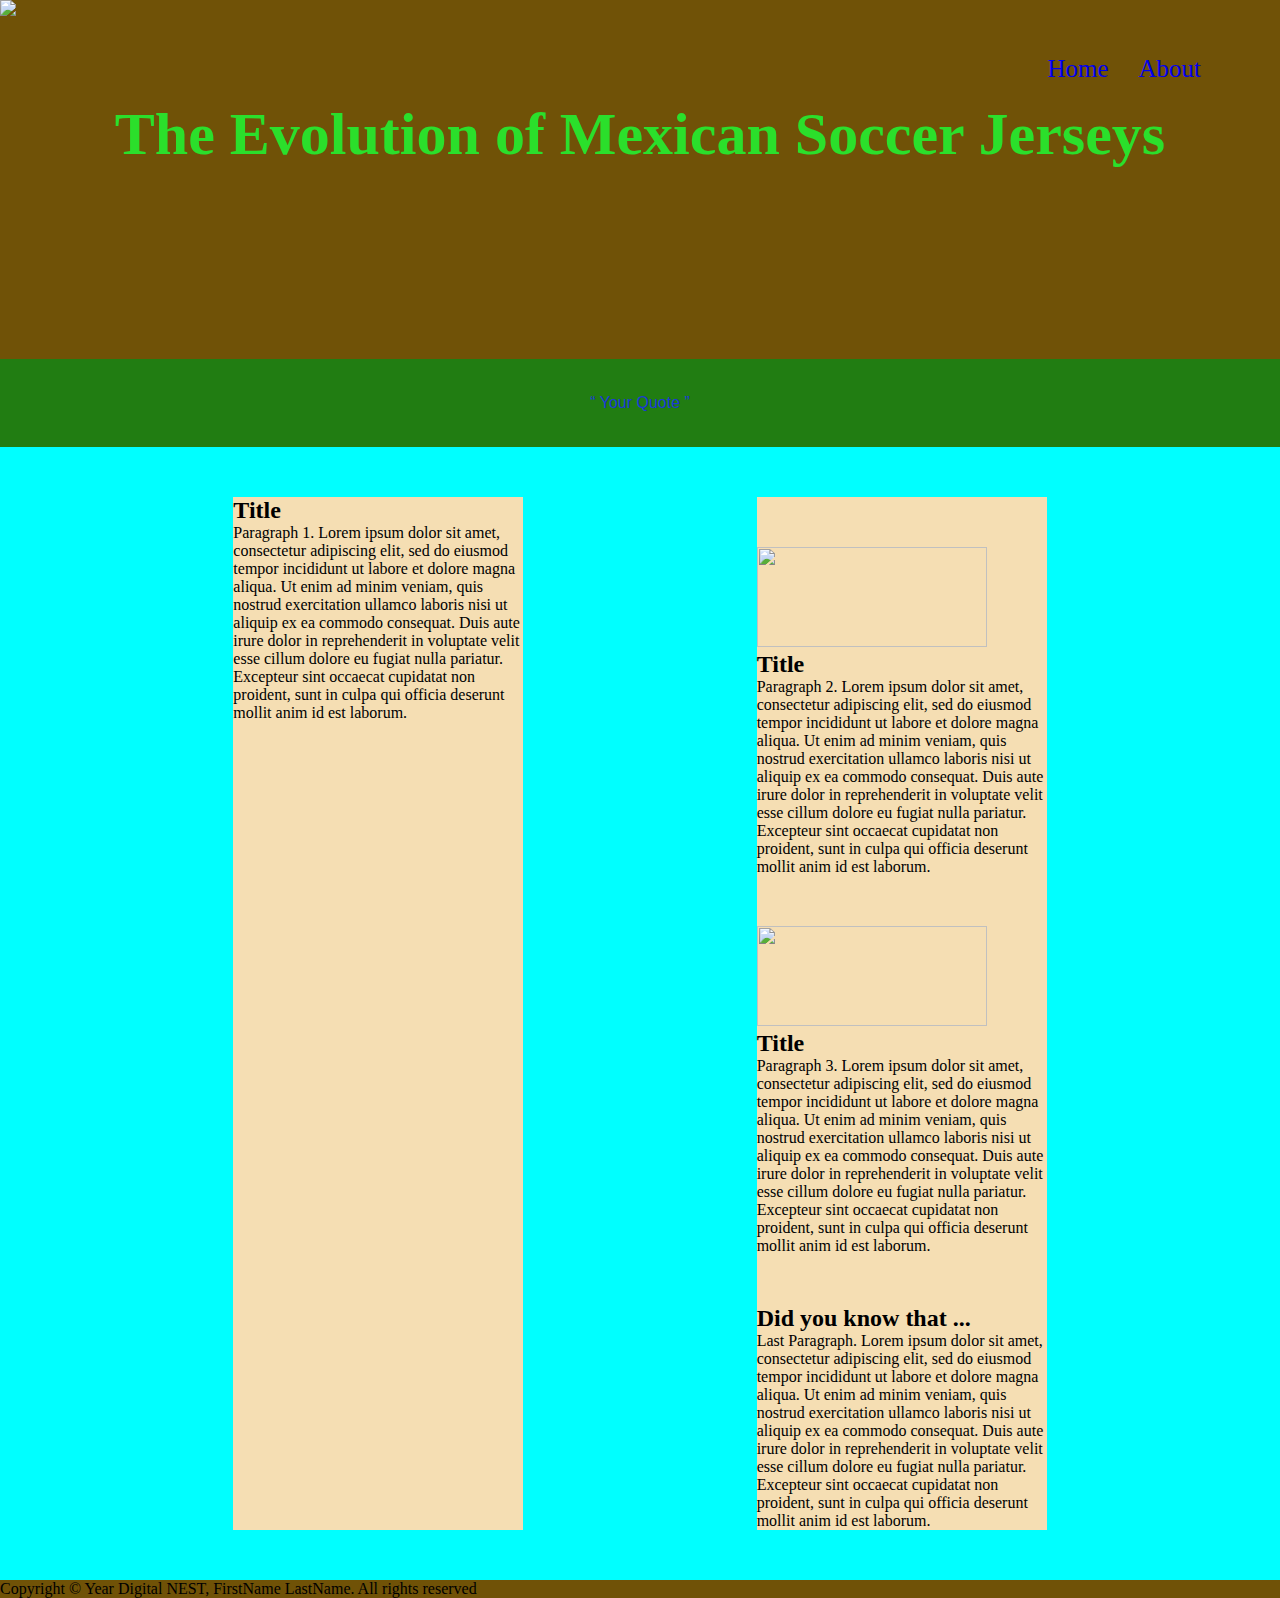
==== index.html @ 9407e679 "worked on css by editing all the sections all i have to do is add images and writing" ====
<!DOCTYPE html>
<html>

<head>
    <meta charset="utf-8">
    <meta name="viewport" content="width=device-width">
    <title> Evolution of Mexican Soccer Jerseys </title>
    <link href="style.css" rel="stylesheet" type="text/css" />
</head>

<body>

    <header>
        <div class="landingpage"></div>
        <a href="index.html"><img src="img/logo.jpeg"></a>
        <nav>
            <!-- your html pages -->

            <ul class="navlinks">
                <li><a href="index.html">Home</a></li>
                <li><a href="index.html">About</a></li>
            </ul>
        </nav>
        <h1>The Evolution of Mexican Soccer Jerseys </h1>
    </header>



    <main>
        <!-- Section 1 - quote -->
        <section class="quotesection">
            <q> Your Quote </q>
        </section>

        <!-- Section 2 - cards -->
        <div class="row">
            <div class="column">
                <div class="content_wrap" <img src="">
                    <h2> Title </h2>
                    <p> Paragraph 1. Lorem ipsum dolor sit amet,
                        consectetur adipiscing elit, sed do eiusmod tempor
                        incididunt ut labore et dolore magna aliqua. Ut
                        enim ad minim veniam, quis nostrud exercitation
                        ullamco laboris nisi ut aliquip ex ea commodo
                        consequat. Duis aute irure dolor in reprehenderit
                        in voluptate velit esse cillum dolore eu fugiat
                        nulla pariatur. Excepteur sint occaecat cupidatat
                        non proident, sunt in culpa qui officia deserunt
                        mollit anim id est laborum.</p>
                </div>
            </div>

            <div class="column">
                <div class="column">
                    <div class="content_wrap">

                        <img src="">
                        <h2> Title </h2>
                        <p> Paragraph 2. Lorem ipsum dolor sit amet,
                            consectetur adipiscing elit, sed do eiusmod tempor
                            incididunt ut labore et dolore magna aliqua. Ut
                            enim ad minim veniam, quis nostrud exercitation
                            ullamco laboris nisi ut aliquip ex ea commodo
                            consequat. Duis aute irure dolor in reprehenderit
                            in voluptate velit esse cillum dolore eu fugiat
                            nulla pariatur. Excepteur sint occaecat cupidatat
                            non proident, sunt in culpa qui officia deserunt
                            mollit anim id est laborum.</p>
                    </div>
                </div>

                <div class="column">
                    <div class="column">
                        <div class="content_wrap">
                            <img src="">
                            <h2> Title </h2>
                            <p> Paragraph 3. Lorem ipsum dolor sit amet,
                                consectetur adipiscing elit, sed do eiusmod tempor
                                incididunt ut labore et dolore magna aliqua. Ut
                                enim ad minim veniam, quis nostrud exercitation
                                ullamco laboris nisi ut aliquip ex ea commodo
                                consequat. Duis aute irure dolor in reprehenderit
                                in voluptate velit esse cillum dolore eu fugiat
                                nulla pariatur. Excepteur sint occaecat cupidatat
                                non proident, sunt in culpa qui officia deserunt
                                mollit anim id est laborum.</p>
                        </div>
                    </div>
                </div>

                <!-- Section 3 - did you know that -->
                <section class="lastsection" <div class="last_content">
                    <h2>Did you know that ... </h2>
                    <p> Last Paragraph. Lorem ipsum dolor sit amet,
                        consectetur adipiscing elit, sed do eiusmod tempor
                        incididunt ut labore et dolore magna aliqua. Ut
                        enim ad minim veniam, quis nostrud exercitation
                        ullamco laboris nisi ut aliquip ex ea commodo
                        consequat. Duis aute irure dolor in reprehenderit
                        in voluptate velit esse cillum dolore eu fugiat
                        nulla pariatur. Excepteur sint occaecat cupidatat
                        non proident, sunt in culpa qui officia deserunt
                        mollit anim id est laborum.</p>
                </section>
    </main>



    <footer>
        <p>Copyright &copy; Year Digital NEST, FirstName LastName. All rights reserved</p>
    </footer>
</body>

</html>
---- style.css ----
/**************************/
/***** INDEX ME HTML ******/
/**************************/
:root {
    --brown: #412411;
    /* This is an example */
    /* Create your own color variables */
    /* At most I recommend using 3 colors 
      that will be used accross your website */
}

* {
    margin: 0;
    padding: 0;
    box-sizing: border-box;
    /* Choose your font family here
        or you can add it later */
}

body {
    background-color: #705207;
    /* the bg color would be the same as your 
        quote section bg color */
}



/***  LANDING PAGE ***/
header img {
    width: 50px;
}

.landingpage {
    background-image: url("https://images.rawpixel.com/image_png_800/cHJpdmF0ZS9sci9pbWFnZXMvd2Vic2l0ZS8yMDIyLTA1L2pvYjkzNy00OS5wbmc.png");
    min-height: 500px;
    width: 100%;
    background-repeat: no-repeat;
    background-size: cover;
    background-position: center;
    background-attachment: fixed;

    position: absolute;
    z-index: -1;
}

/***  NAVIGATION BAR ***/
nav {
    display: flex;
    justify-content: flex-end;
    height: 80px;
    padding: 35px 5%;
}

.navlinks {
    list-style-type: none;
    display: flex;
}

.navlinks li {
    padding: 0 15px;
}

.navlinks a {
    color: var(green);
    font-size: 25px;
    text-decoration: none
}

/***  TITLE ***/
header h1 {
    color: rgb(43, 223, 43);
    text-align: center;
    font-size: 60px;

}


/***  QUOTE SECTION ***/
.quotesection {
    background: #0a8a16c5;
    margin-top: 190px;
    padding: 35px 20px;
    text-align: center;
}

q {
    color: #1b38da;
    font-family: Verdana, Geneva, Tahoma, sans-serif;
}



/***  CARDS ***/
.column img {
    height: 100px;
    width: 230px;

}

.row {
    background-color: aqua;
    display: flex;
    flex-wrap: wrap;
    justify-content: space-evenly;
}

.column {
    background-color: wheat;
    width: 290px;
    margin: 50px 0px;
}

/***  LAST SECTION ***/



/***  FOOTER ***/







/**************************/
/***** ABOUT ME HTML ******/
/**************************/
/* Use CSS from previous CSS to 
      add and edit here */
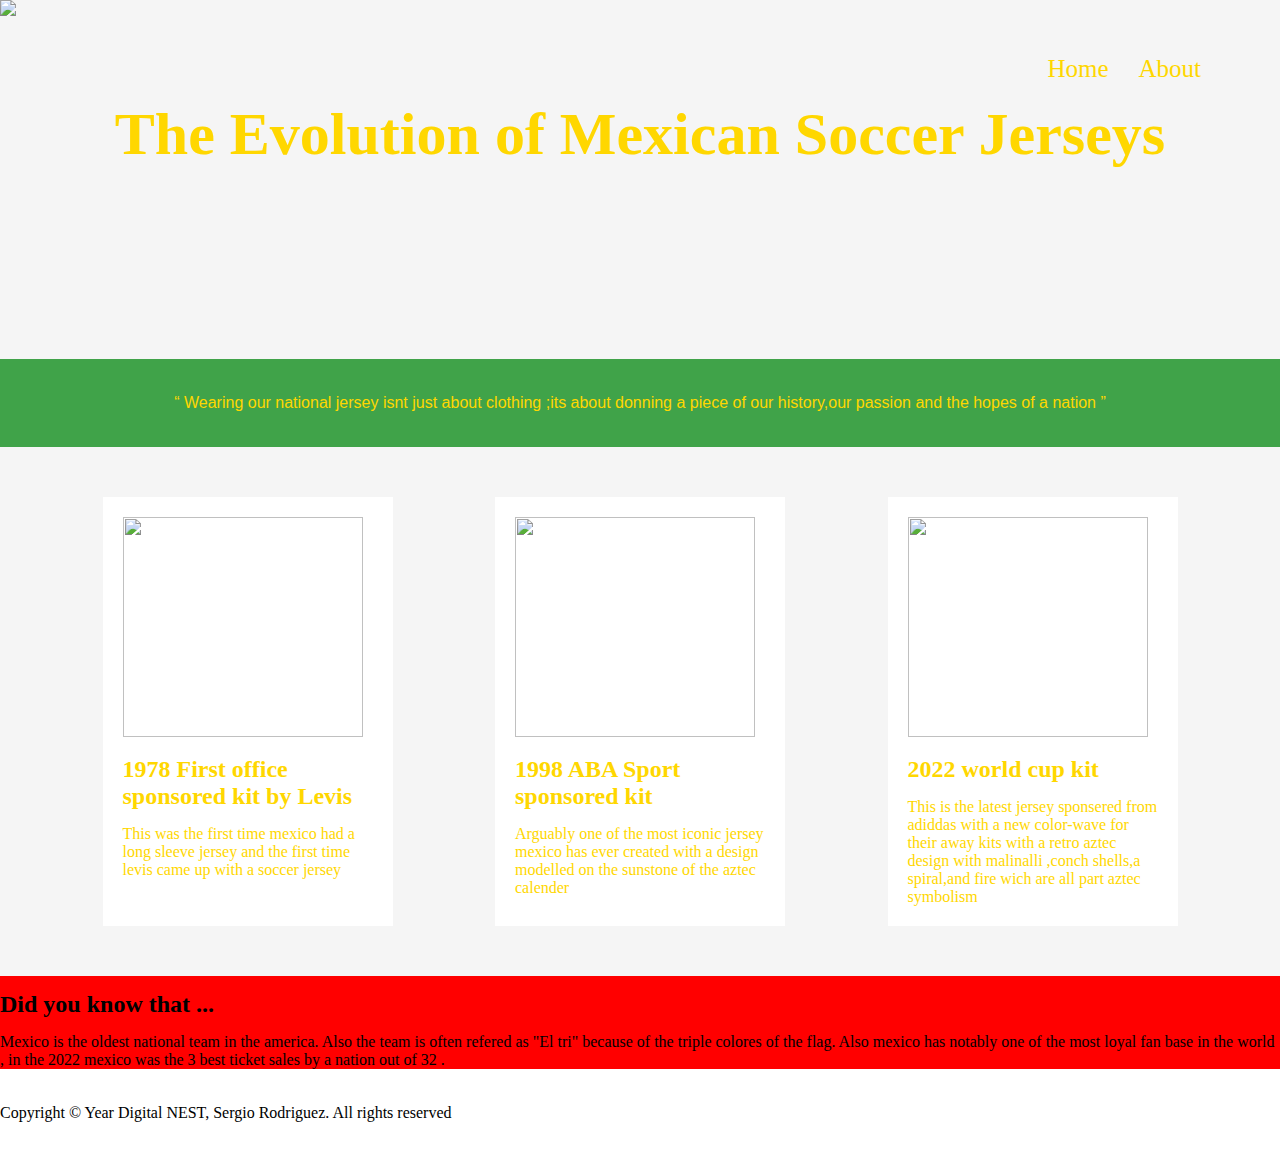
==== commit 1e943d53: "Project completed" ====
--- a/index.html
+++ b/index.html
@@ -12,13 +12,13 @@
 
     <header>
         <div class="landingpage"></div>
-        <a href="index.html"><img src="img/logo.jpeg"></a>
+        <a href="index.html"><img src="https://i.pinimg.com/736x/0e/c6/1b/0ec61bcddde0674ecf60b80112daf56d.jpg"></a>
         <nav>
             <!-- your html pages -->
 
             <ul class="navlinks">
                 <li><a href="index.html">Home</a></li>
-                <li><a href="index.html">About</a></li>
+                <li><a href="about_me.html">About</a></li>
             </ul>
         </nav>
         <h1>The Evolution of Mexican Soccer Jerseys </h1>
@@ -29,85 +29,55 @@
     <main>
         <!-- Section 1 - quote -->
         <section class="quotesection">
-            <q> Your Quote </q>
+            <q> Wearing our national jersey isnt just about clothing
+                ;its about donning a piece of our history,our passion and the hopes of a nation </q>
         </section>
 
         <!-- Section 2 - cards -->
         <div class="row">
             <div class="column">
-                <div class="content_wrap" <img src="">
-                    <h2> Title </h2>
-                    <p> Paragraph 1. Lorem ipsum dolor sit amet,
-                        consectetur adipiscing elit, sed do eiusmod tempor
-                        incididunt ut labore et dolore magna aliqua. Ut
-                        enim ad minim veniam, quis nostrud exercitation
-                        ullamco laboris nisi ut aliquip ex ea commodo
-                        consequat. Duis aute irure dolor in reprehenderit
-                        in voluptate velit esse cillum dolore eu fugiat
-                        nulla pariatur. Excepteur sint occaecat cupidatat
-                        non proident, sunt in culpa qui officia deserunt
-                        mollit anim id est laborum.</p>
+                <div class="content_wrap"> <img src="https://pbs.twimg.com/media/CjaSx0EWEAAeWPI.jpg">
+                    <h2> 1978 First office sponsored kit by Levis </h2>
+                    <p> This was the first time mexico had a long sleeve jersey and the first time levis came up with a
+                        soccer jersey </p>
                 </div>
             </div>
 
             <div class="column">
-                <div class="column">
-                    <div class="content_wrap">
+                <div class="content_wrap">
 
-                        <img src="">
-                        <h2> Title </h2>
-                        <p> Paragraph 2. Lorem ipsum dolor sit amet,
-                            consectetur adipiscing elit, sed do eiusmod tempor
-                            incididunt ut labore et dolore magna aliqua. Ut
-                            enim ad minim veniam, quis nostrud exercitation
-                            ullamco laboris nisi ut aliquip ex ea commodo
-                            consequat. Duis aute irure dolor in reprehenderit
-                            in voluptate velit esse cillum dolore eu fugiat
-                            nulla pariatur. Excepteur sint occaecat cupidatat
-                            non proident, sunt in culpa qui officia deserunt
-                            mollit anim id est laborum.</p>
-                    </div>
+                    <img src="https://i.ebayimg.com/images/g/8AUAAOSwLzlgkvFR/s-l1200.webp">
+                    <h2> 1998 ABA Sport sponsored kit </h2>
+                    <p> Arguably one of the most iconic jersey mexico has ever created with a design modelled on
+                        the sunstone of the aztec calender </p>
                 </div>
+            </div>
 
-                <div class="column">
-                    <div class="column">
-                        <div class="content_wrap">
-                            <img src="">
-                            <h2> Title </h2>
-                            <p> Paragraph 3. Lorem ipsum dolor sit amet,
-                                consectetur adipiscing elit, sed do eiusmod tempor
-                                incididunt ut labore et dolore magna aliqua. Ut
-                                enim ad minim veniam, quis nostrud exercitation
-                                ullamco laboris nisi ut aliquip ex ea commodo
-                                consequat. Duis aute irure dolor in reprehenderit
-                                in voluptate velit esse cillum dolore eu fugiat
-                                nulla pariatur. Excepteur sint occaecat cupidatat
-                                non proident, sunt in culpa qui officia deserunt
-                                mollit anim id est laborum.</p>
-                        </div>
-                    </div>
+            <div class="column">
+                <div class="content_wrap">
+                    <img
+                        src="https://www.si.com/.image/t_share/MTkzODQ2MDY2Nzg3OTE5Mjk5/mexicos-2022-world-cup-jerseys.jpg">
+                    <h2> 2022 world cup kit </h2>
+                    <p> This is the latest jersey sponsered from adiddas with a new color-wave for their away kits with
+                        a retro aztec design with malinalli ,conch shells,a spiral,and fire wich are all part aztec
+                        symbolism</p>
                 </div>
+            </div>
+        </div>
 
-                <!-- Section 3 - did you know that -->
-                <section class="lastsection" <div class="last_content">
-                    <h2>Did you know that ... </h2>
-                    <p> Last Paragraph. Lorem ipsum dolor sit amet,
-                        consectetur adipiscing elit, sed do eiusmod tempor
-                        incididunt ut labore et dolore magna aliqua. Ut
-                        enim ad minim veniam, quis nostrud exercitation
-                        ullamco laboris nisi ut aliquip ex ea commodo
-                        consequat. Duis aute irure dolor in reprehenderit
-                        in voluptate velit esse cillum dolore eu fugiat
-                        nulla pariatur. Excepteur sint occaecat cupidatat
-                        non proident, sunt in culpa qui officia deserunt
-                        mollit anim id est laborum.</p>
-                </section>
+        <!-- Section 3 - did you know that -->
+        <section class="lastsection">
+            <h2>Did you know that ... </h2>
+            <p> Mexico is the oldest national team in the america. Also the team is often refered as "El tri" because of
+                the triple colores of the flag. Also mexico has notably one of the most loyal fan base in the world , in
+                the 2022 mexico was the 3 best ticket sales by a nation out of 32 .</p>
+        </section>
     </main>
 
 
 
     <footer>
-        <p>Copyright &copy; Year Digital NEST, FirstName LastName. All rights reserved</p>
+        <p>Copyright &copy; Year Digital NEST, Sergio Rodriguez. All rights reserved</p>
     </footer>
 </body>
 
--- a/style.css
+++ b/style.css
@@ -18,7 +18,7 @@
 }
 
 body {
-    background-color: #705207;
+    background-color: whitesmoke;
     /* the bg color would be the same as your 
         quote section bg color */
 }
@@ -28,10 +28,11 @@
 /***  LANDING PAGE ***/
 header img {
     width: 50px;
+
 }
 
 .landingpage {
-    background-image: url("https://images.rawpixel.com/image_png_800/cHJpdmF0ZS9sci9pbWFnZXMvd2Vic2l0ZS8yMDIyLTA1L2pvYjkzNy00OS5wbmc.png");
+    background-image: url("https://wallpapers.com/images/featured/mexico-6g2c0dcx89ayis8l.jpg");
     min-height: 500px;
     width: 100%;
     background-repeat: no-repeat;
@@ -49,26 +50,32 @@
     justify-content: flex-end;
     height: 80px;
     padding: 35px 5%;
+
 }
 
 .navlinks {
     list-style-type: none;
     display: flex;
+
 }
 
 .navlinks li {
     padding: 0 15px;
+
+
 }
 
 .navlinks a {
     color: var(green);
     font-size: 25px;
-    text-decoration: none
+    text-decoration: none;
+    color: gold;
+
 }
 
 /***  TITLE ***/
 header h1 {
-    color: rgb(43, 223, 43);
+    color: gold;
     text-align: center;
     font-size: 60px;
 
@@ -84,7 +91,7 @@
 }
 
 q {
-    color: #1b38da;
+    color: gold;
     font-family: Verdana, Geneva, Tahoma, sans-serif;
 }
 
@@ -92,30 +99,51 @@
 
 /***  CARDS ***/
 .column img {
-    height: 100px;
-    width: 230px;
+    height: 220px;
+    width: 240px;
 
 }
 
 .row {
-    background-color: aqua;
+    background-color: var whitesmoke;
     display: flex;
     flex-wrap: wrap;
     justify-content: space-evenly;
 }
 
 .column {
-    background-color: wheat;
+    background-color: white;
     width: 290px;
     margin: 50px 0px;
 }
 
+.content_wrap {
+    color: gold;
+    margin: 20px;
+}
+
+h2,
+p {
+    padding-top: 15px;
+}
+
+.lastsection {
+    background-color: red;
+}
+
 /***  LAST SECTION ***/
+.last_content {
 
+    margin: 40px 10% 60px
+}
 
 
 /***  FOOTER ***/
-
+footer {
+    background-color: white;
+    padding: 20px 0px 30px 0px;
+    margin-top: 0px;
+}
 
 
 
@@ -126,4 +154,8 @@
 /***** ABOUT ME HTML ******/
 /**************************/
 /* Use CSS from previous CSS to 
-      add and edit here */+      add and edit here */
+.column #profile img {
+    width: 290px;
+    height: 380px;
+}